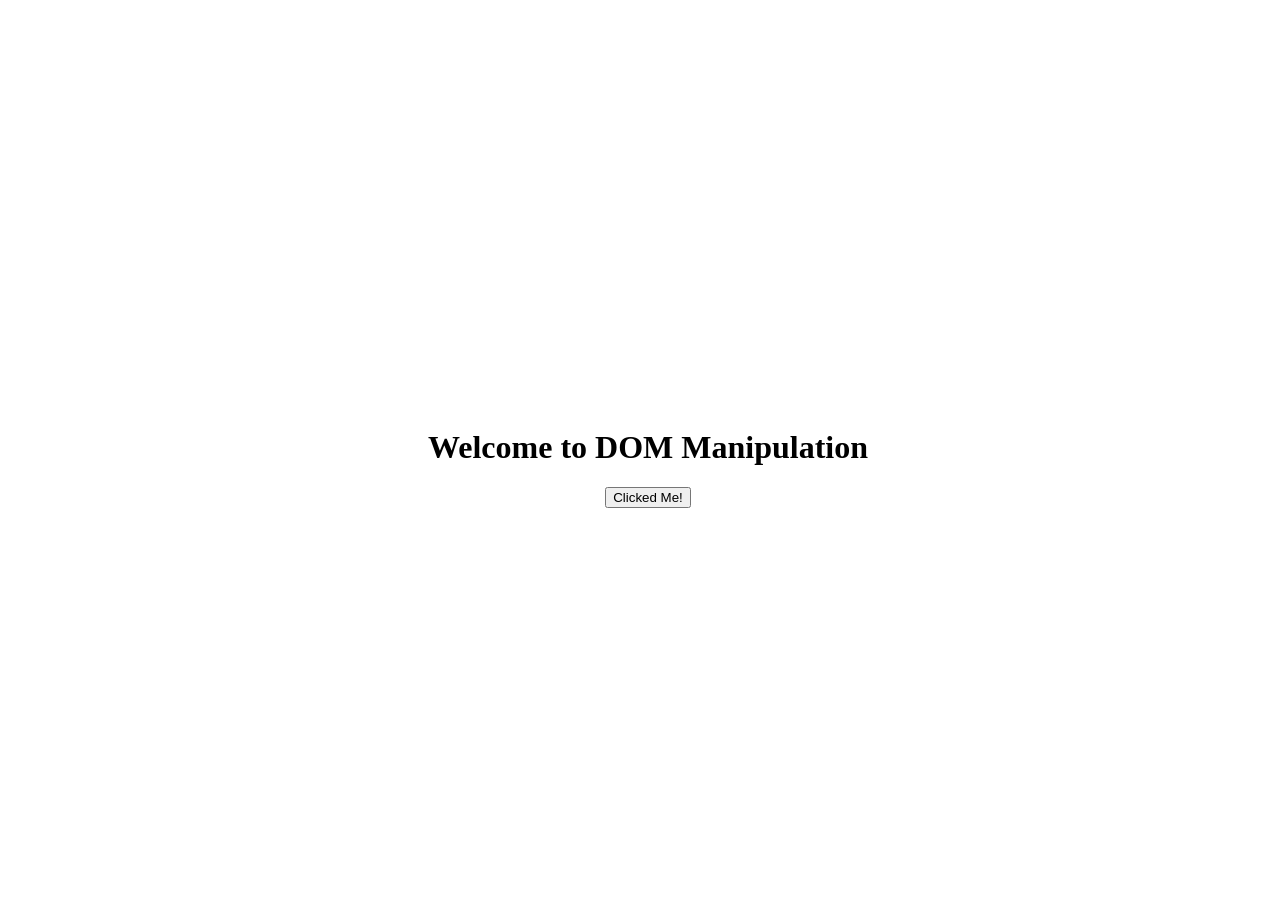
==== index.html @ 854397e3 "Pushing" ====
<!DOCTYPE html>
<html lang="en">
<head>
    <meta charset="UTF-8">
    <meta name="viewport" content="width=device-width, initial-scale=1.0">
    <title>DOM Manipulation</title>
    <style>
        body{
            width: 100vw;
            height: 100vh;
            display: flex;
            justify-content: center;
            align-items: center;
            flex-direction: column;
            overflow: hidden;
        }
        h1{
            text-align: center;
        }
        
    </style>
</head>
<body>
    <h1 id="h">Welcome to DOM Manipulation</h1>
    <button class="btn">Clicked Me!</button>
    <script src="./app.js"></script>
</body>
</html>
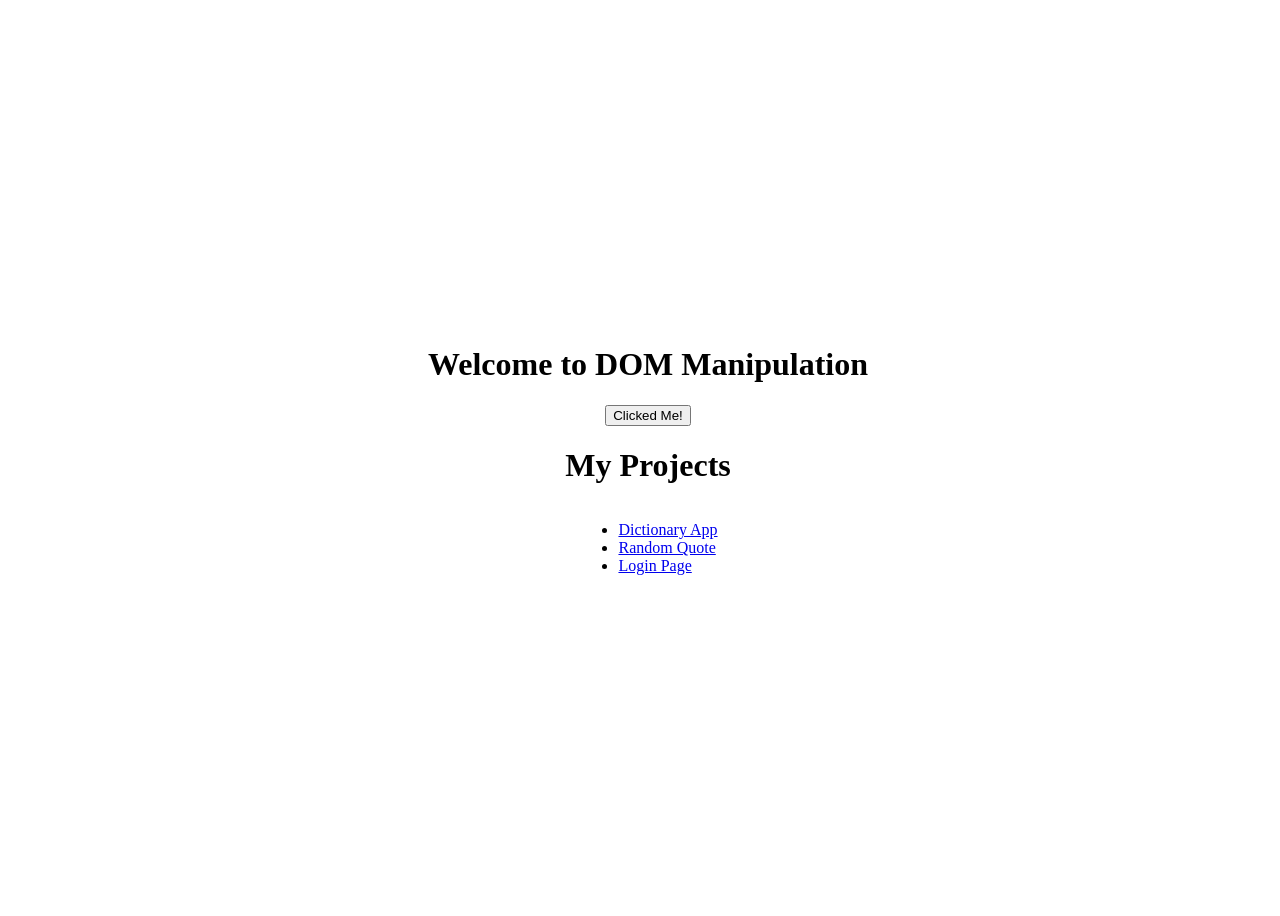
==== commit 03e03119: "Pushing" ====
--- a/index.html
+++ b/index.html
@@ -23,6 +23,12 @@
 <body>
     <h1 id="h">Welcome to DOM Manipulation</h1>
     <button class="btn">Clicked Me!</button>
+    <h1>My Projects</h1>
+<ul>
+  <li><a href="DictionaryApp/">Dictionary App</a></li>
+  <li><a href="RandomQuote/">Random Quote</a></li>
+  <li><a href="loginpage/">Login Page</a></li>
+</ul>
     <script src="./app.js"></script>
 </body>
 </html>
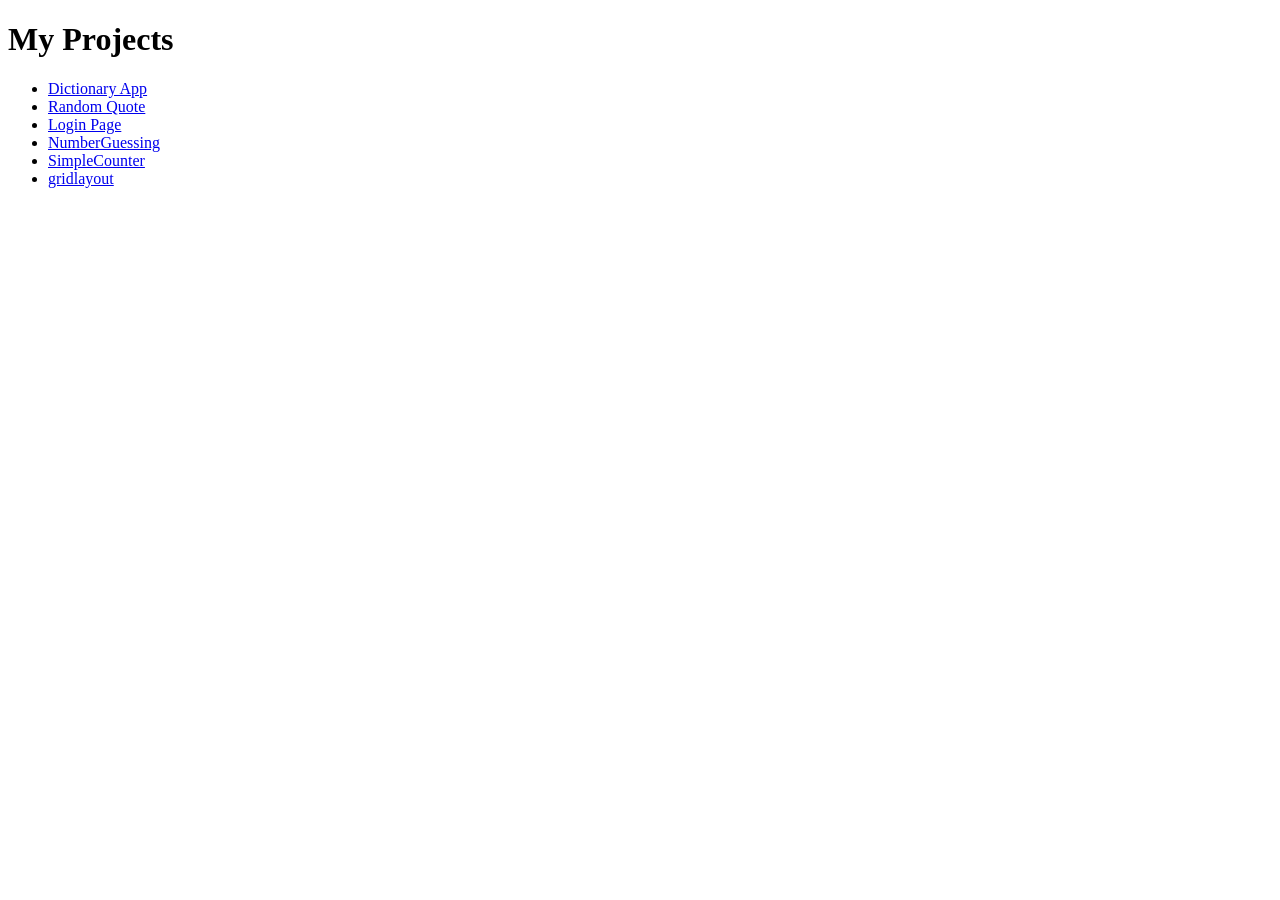
==== commit 3d2766a3: "Update index.html to change title and add projects" ====
--- a/index.html
+++ b/index.html
@@ -3,32 +3,18 @@
 <head>
     <meta charset="UTF-8">
     <meta name="viewport" content="width=device-width, initial-scale=1.0">
-    <title>DOM Manipulation</title>
-    <style>
-        body{
-            width: 100vw;
-            height: 100vh;
-            display: flex;
-            justify-content: center;
-            align-items: center;
-            flex-direction: column;
-            overflow: hidden;
-        }
-        h1{
-            text-align: center;
-        }
-        
-    </style>
+    <title>Projects</title>
 </head>
 <body>
-    <h1 id="h">Welcome to DOM Manipulation</h1>
-    <button class="btn">Clicked Me!</button>
     <h1>My Projects</h1>
 <ul>
-  <li><a href="DictionaryApp/">Dictionary App</a></li>
-  <li><a href="RandomQuote/">Random Quote</a></li>
-  <li><a href="loginpage/">Login Page</a></li>
+    <li><a href="DictionaryApp/">Dictionary App</a></li>
+    <li><a href="RandomQuote/">Random Quote</a></li>
+    <li><a href="loginpage/">Login Page</a></li>
+    <li><a href="NumberGuessing/">NumberGuessing</a></li>
+    <li><a href="SimpleCounter/">SimpleCounter</a></li>
+    <li><a href="gridlayout/">gridlayout</a></li>
 </ul>
     <script src="./app.js"></script>
 </body>
-</html>+</html>
